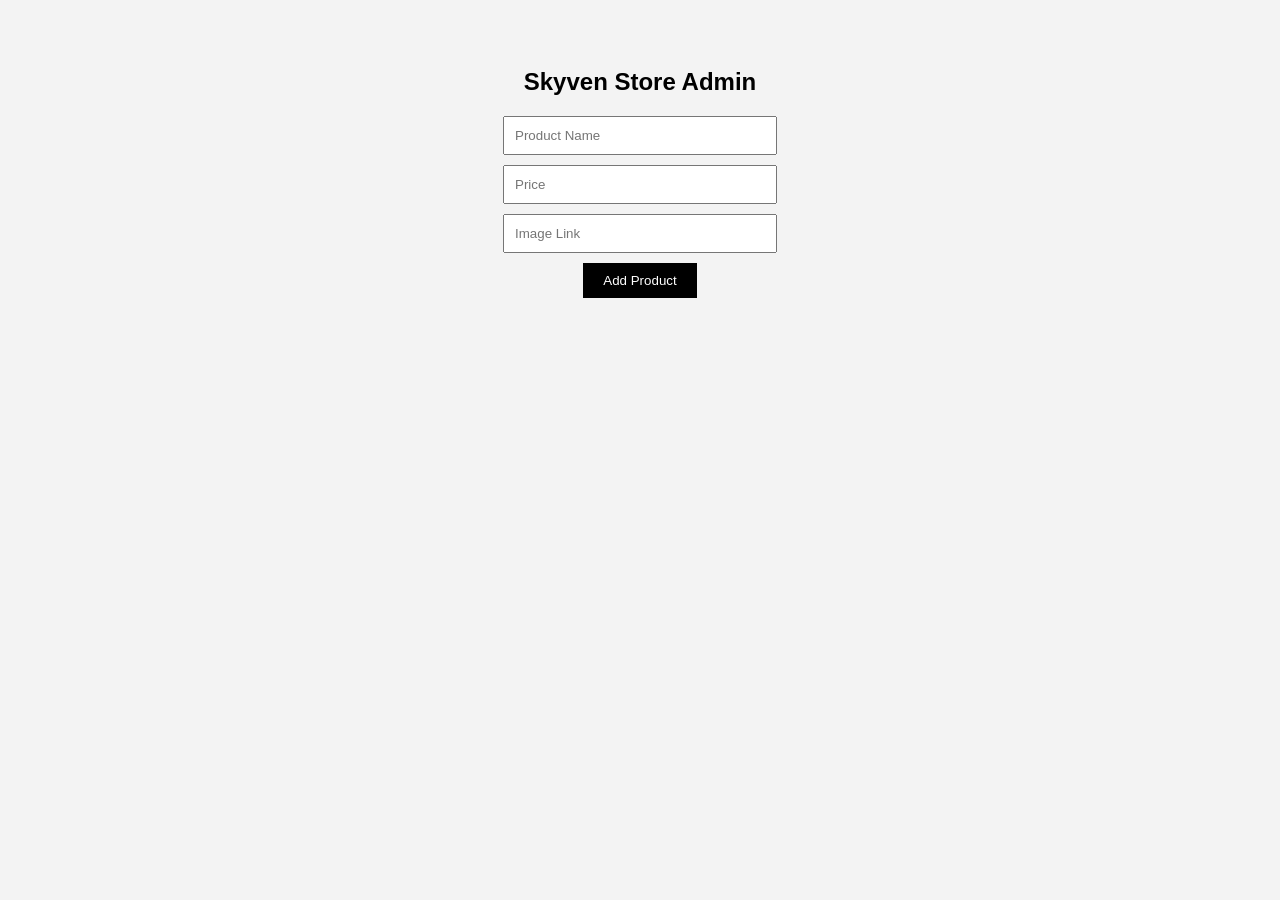
==== admin.html @ 147546fb "Create admin.html admin" ====
<!DOCTYPE html>
<html>
<head>
<title>Skyven Store Admin</title>

<style>

body{
font-family:Arial;
background:#f3f3f3;
text-align:center;
padding:40px;
}

input{
display:block;
margin:10px auto;
padding:10px;
width:250px;
}

button{
padding:10px 20px;
background:black;
color:white;
border:none;
cursor:pointer;
}

</style>

</head>

<body>

<h2>Skyven Store Admin</h2>

<input id="name" placeholder="Product Name">

<input id="price" placeholder="Price">

<input id="img" placeholder="Image Link">

<button onclick="addProduct()">Add Product</button>

<script>

function addProduct(){

let name=document.getElementById("name").value
let price=document.getElementById("price").value
let img=document.getElementById("img").value

let product={
name:name,
price:price,
img:img
}

let products=JSON.parse(localStorage.getItem("products")) || []

products.push(product)

localStorage.setItem("products",JSON.stringify(products))

alert("Product added!")

}

</script>

</body>
</html>
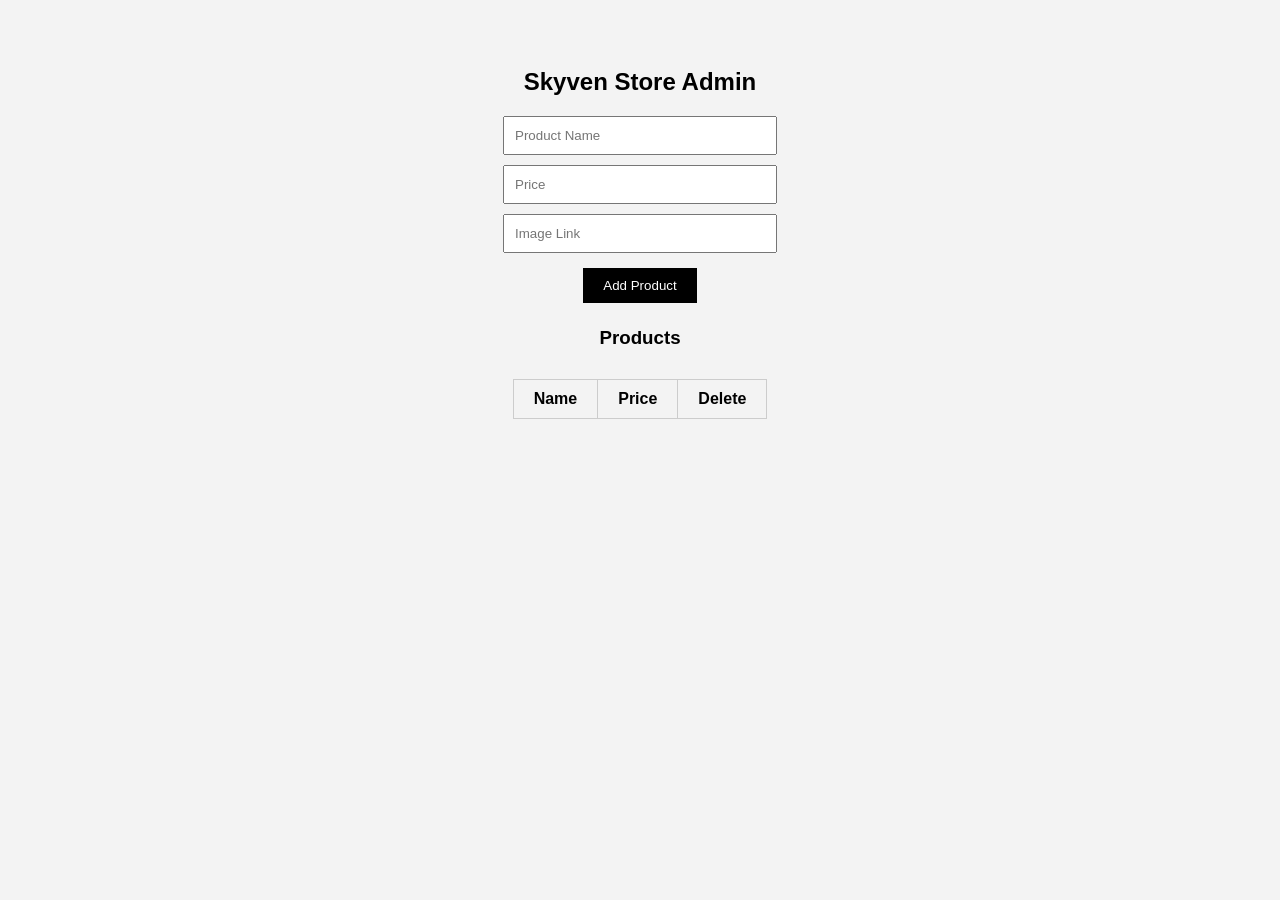
==== commit b9c21c27: "Update admin.html" ====
--- a/admin.html
+++ b/admin.html
@@ -25,6 +25,18 @@
 color:white;
 border:none;
 cursor:pointer;
+margin:5px;
+}
+
+table{
+margin:auto;
+margin-top:30px;
+border-collapse:collapse;
+}
+
+td,th{
+padding:10px 20px;
+border:1px solid #ccc;
 }
 
 </style>
@@ -36,14 +48,49 @@
 <h2>Skyven Store Admin</h2>
 
 <input id="name" placeholder="Product Name">
-
 <input id="price" placeholder="Price">
-
 <input id="img" placeholder="Image Link">
 
 <button onclick="addProduct()">Add Product</button>
 
+<h3>Products</h3>
+
+<table>
+<thead>
+<tr>
+<th>Name</th>
+<th>Price</th>
+<th>Delete</th>
+</tr>
+</thead>
+
+<tbody id="productTable"></tbody>
+
+</table>
+
 <script>
+
+function loadProducts(){
+
+let products = JSON.parse(localStorage.getItem("products")) || []
+
+let table = document.getElementById("productTable")
+
+table.innerHTML=""
+
+products.forEach((p,index)=>{
+
+table.innerHTML += `
+<tr>
+<td>${p.name}</td>
+<td>₦${p.price}</td>
+<td><button onclick="deleteProduct(${index})">❌</button></td>
+</tr>
+`
+
+})
+
+}
 
 function addProduct(){
 
@@ -63,11 +110,25 @@
 
 localStorage.setItem("products",JSON.stringify(products))
 
-alert("Product added!")
+loadProducts()
 
 }
+
+function deleteProduct(index){
+
+let products=JSON.parse(localStorage.getItem("products")) || []
+
+products.splice(index,1)
+
+localStorage.setItem("products",JSON.stringify(products))
+
+loadProducts()
+
+}
+
+loadProducts()
 
 </script>
 
 </body>
-</html>
+</html>
